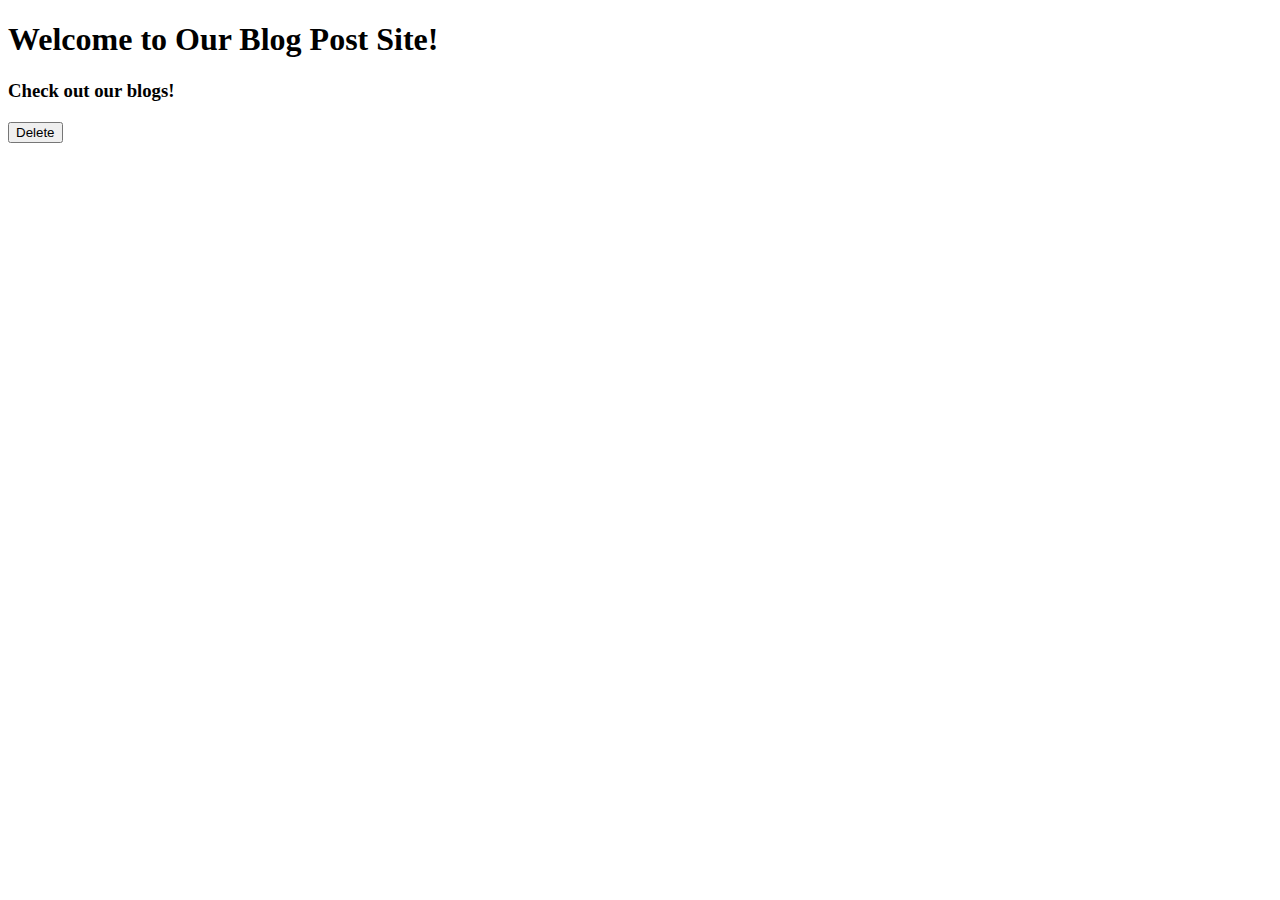
==== src/main/resources/templates/blogpost/index.html @ 50351323 "new" ====
<!DOCTYPE html>
<html xmlns:th="http://www.thymeleaf.org">
  <head>
    <title>Blog Site</title>
    <meta http-equiv="Content-Type" content="text/html; charset=UTF-8" />
    <link href="webjars/bootstrap/3.3.7/css/bootstrap.min.css" rel="stylesheet">
    <link href="css/standard.css" rel="stylesheet">
  </head>
  
  
  <body>
    <div th:replace="fragments/navbar :: navbar"></div>
    <div class="container">
      <h1>Welcome to Our Blog Post Site!</h1>
      <h3>Check out our blogs!</h3>
      <div class="row">
        <div class="col-md-12">
          <div class="panel panel-default">
            <div class="panel-heading">
              <h2 th:text="${blog.title}"></h2>
            </div>
            <div class="panel-body">
              <strong>
                <p th:text="${blog.author}"></p>
              </strong>
              <p th:text="${blog.blogEntry}"></p>
            </div>
            <div class="panel-footer">
              
              <form action="#" th:action="@{'/blogposts/{id}'(id=${blog.id})}" th:method="delete"
              class="form-horizontal">
             <div class="form-group">
              <input type="hidden" name="_method" value="delete" />
              <button type="submit" class="btn btn-danger btn-block" 
                th:text="Delete">Delete</button>
            </div>
            </form>
            </div>
          </div>
        </div>
      </div>
    </div>
  </div>
  <script src="webjars/bootstrap/3.3.7/js/bootstrap.min.js"></script>
  <script src="webjars/jquery/1.9.1/jquery.min.js"></script>
  </body>
</html>
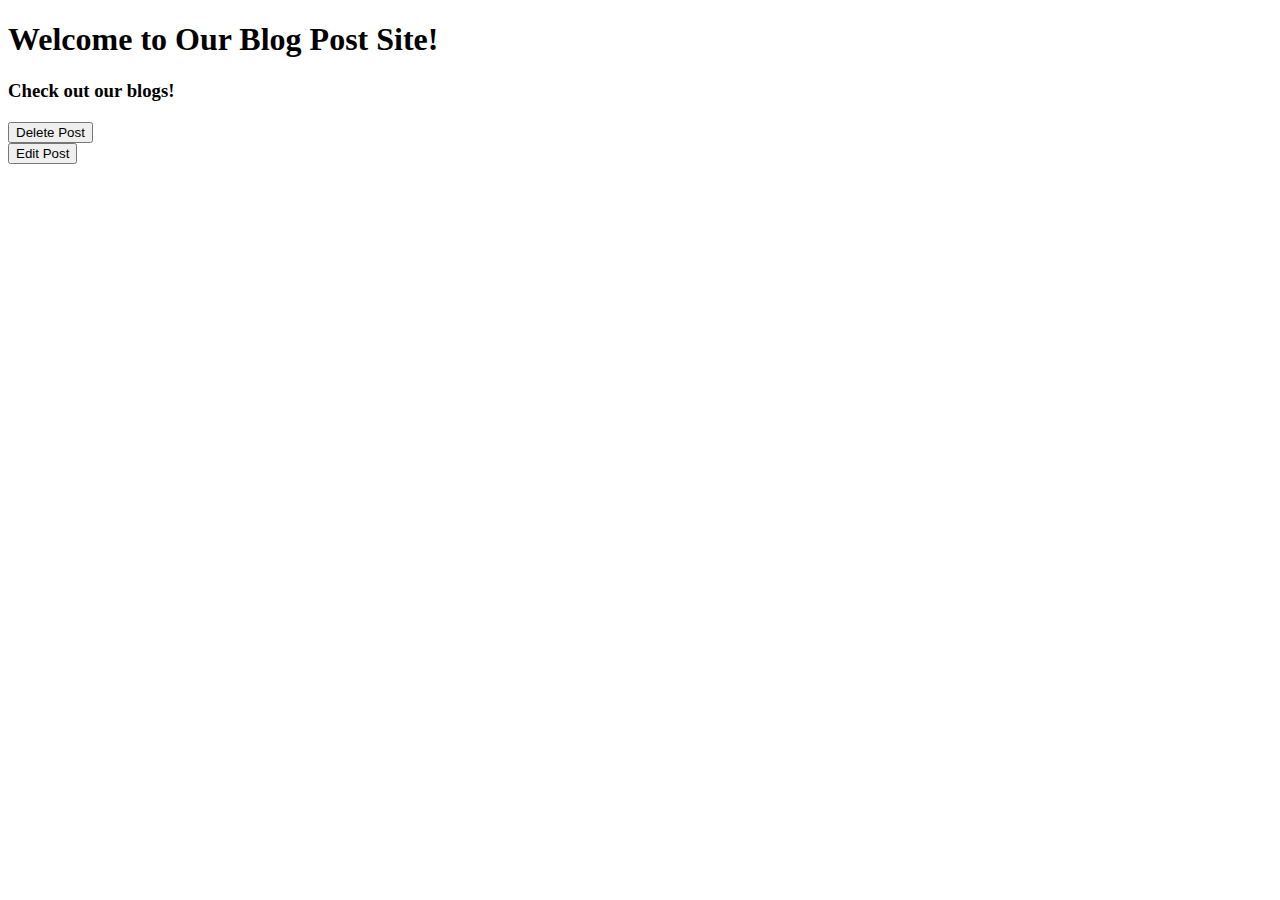
==== commit 5f6d31ea: "updates" ====
--- a/src/main/resources/templates/blogpost/index.html
+++ b/src/main/resources/templates/blogpost/index.html
@@ -32,9 +32,12 @@
              <div class="form-group">
               <input type="hidden" name="_method" value="delete" />
               <button type="submit" class="btn btn-danger btn-block" 
-                th:text="Delete">Delete</button>
+                th:text="Delete">Delete Post</button>
             </div>
             </form>
+            <a href="#" th:href="@{'/blogposts/{id}'(id=${blog.id})}">
+              <button class="btn btn-block">Edit Post</button>
+          </a>
             </div>
           </div>
         </div>
